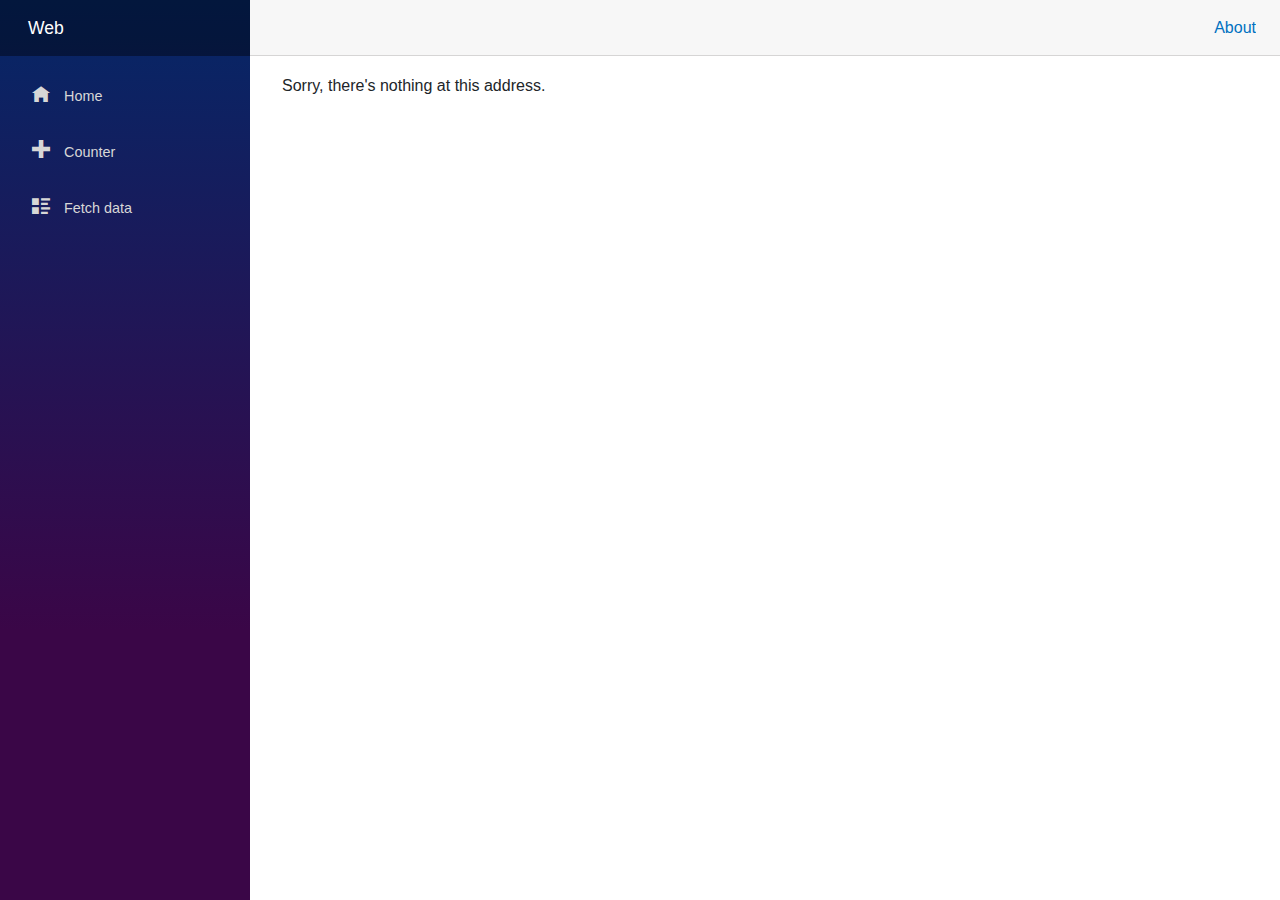
==== index.html @ ad64535c "Deploying to gh-pages from  @ b2519ab362168c72936c22c7c0e91b7afcf7fa76 🚀" ====
<!DOCTYPE html>
<html lang="en">

<head>
    <meta charset="utf-8" />
    <meta name="viewport" content="width=device-width, initial-scale=1.0, maximum-scale=1.0, user-scalable=no" />
    <title>Web</title>
    <base href="/" />
    <link href="_content/Common/css/bootstrap/bootstrap.min.css" rel="stylesheet" />
    <link href="_content/Common/css/app.css" rel="stylesheet" />
    <link href="Web.styles.css" rel="stylesheet" />
</head>

<body>
    <div id="app">Loading...</div>

    <div id="blazor-error-ui">
        An unhandled error has occurred.
        <a href="" class="reload">Reload</a>
        <a class="dismiss">🗙</a>
    </div>
    <script src="_framework/blazor.webassembly.js"></script>
</body>

</html>
---- _content/Common/css/app.css ----
﻿@import url('open-iconic/font/css/open-iconic-bootstrap.min.css');

html, body {
    font-family: 'Helvetica Neue', Helvetica, Arial, sans-serif;
}

h1:focus {
    outline: none;
}

a, .btn-link {
    color: #0071c1;
}

.btn-primary {
    color: #fff;
    background-color: #1b6ec2;
    border-color: #1861ac;
}

.content {
    padding-top: 1.1rem;
}

.valid.modified:not([type=checkbox]) {
    outline: 1px solid #26b050;
}

.invalid {
    outline: 1px solid red;
}

.validation-message {
    color: red;
}

#blazor-error-ui {
    background: lightyellow;
    bottom: 0;
    box-shadow: 0 -1px 2px rgba(0, 0, 0, 0.2);
    display: none;
    left: 0;
    padding: 0.6rem 1.25rem 0.7rem 1.25rem;
    position: fixed;
    width: 100%;
    z-index: 1000;
}

    #blazor-error-ui .dismiss {
        cursor: pointer;
        position: absolute;
        right: 0.75rem;
        top: 0.5rem;
    }

.blazor-error-boundary {
    background: url([data-uri]) no-repeat 1rem/1.8rem, #b32121;
    padding: 1rem 1rem 1rem 3.7rem;
    color: white;
}

    .blazor-error-boundary::after {
        content: "An error has occurred."
    }
---- Web.styles.css ----
@import '_content/Common/Common.bundle.scp.css';
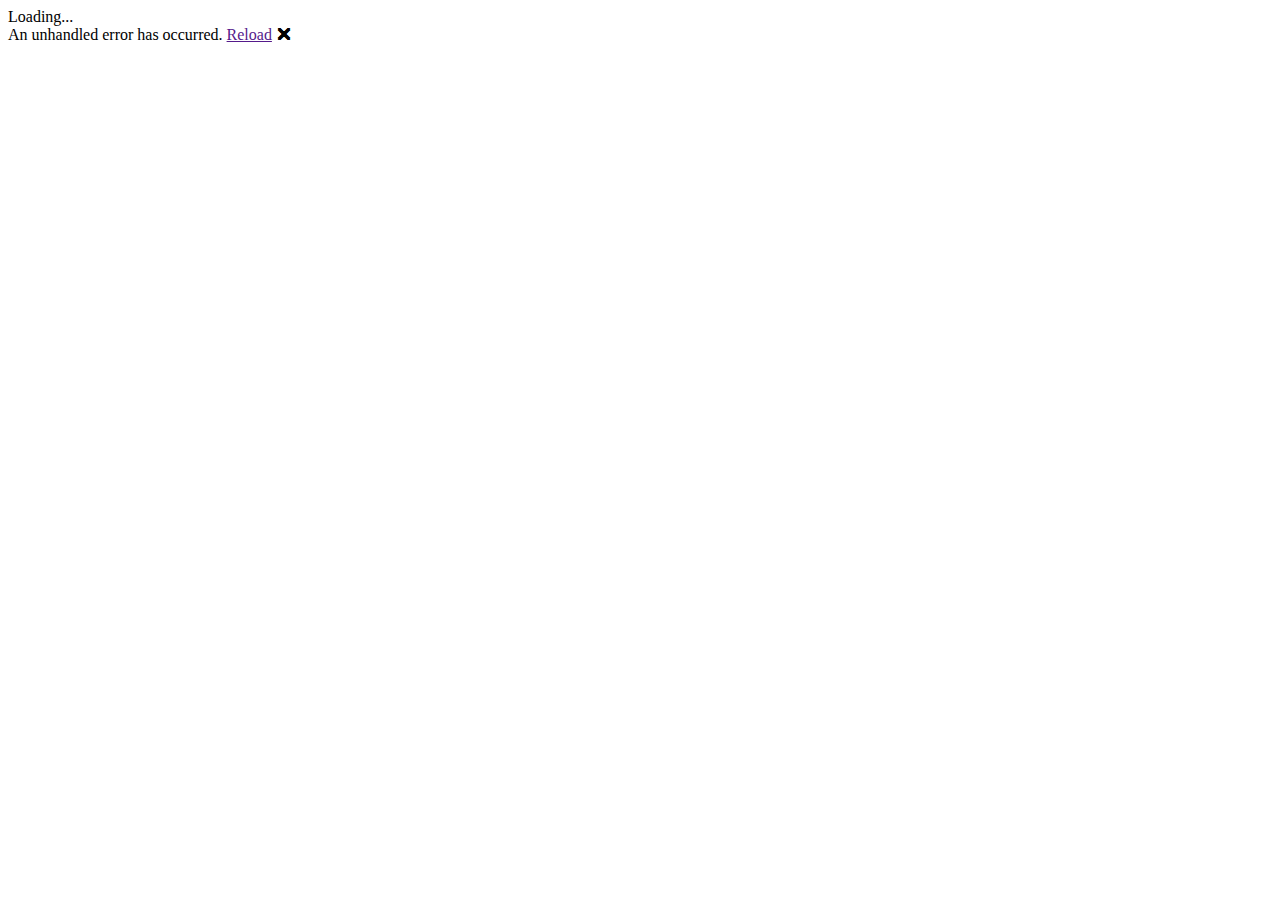
==== commit 6b7f592c: "Deploying to gh-pages from  @ 3bd6963157e0100e1497dc881f9c70584e258828 🚀" ====
--- a/index.html
+++ b/index.html
@@ -5,7 +5,7 @@
     <meta charset="utf-8" />
     <meta name="viewport" content="width=device-width, initial-scale=1.0, maximum-scale=1.0, user-scalable=no" />
     <title>Web</title>
-    <base href="/" />
+    <base href="/BlazorHybrid/" />
     <link href="_content/Common/css/bootstrap/bootstrap.min.css" rel="stylesheet" />
     <link href="_content/Common/css/app.css" rel="stylesheet" />
     <link href="Web.styles.css" rel="stylesheet" />
